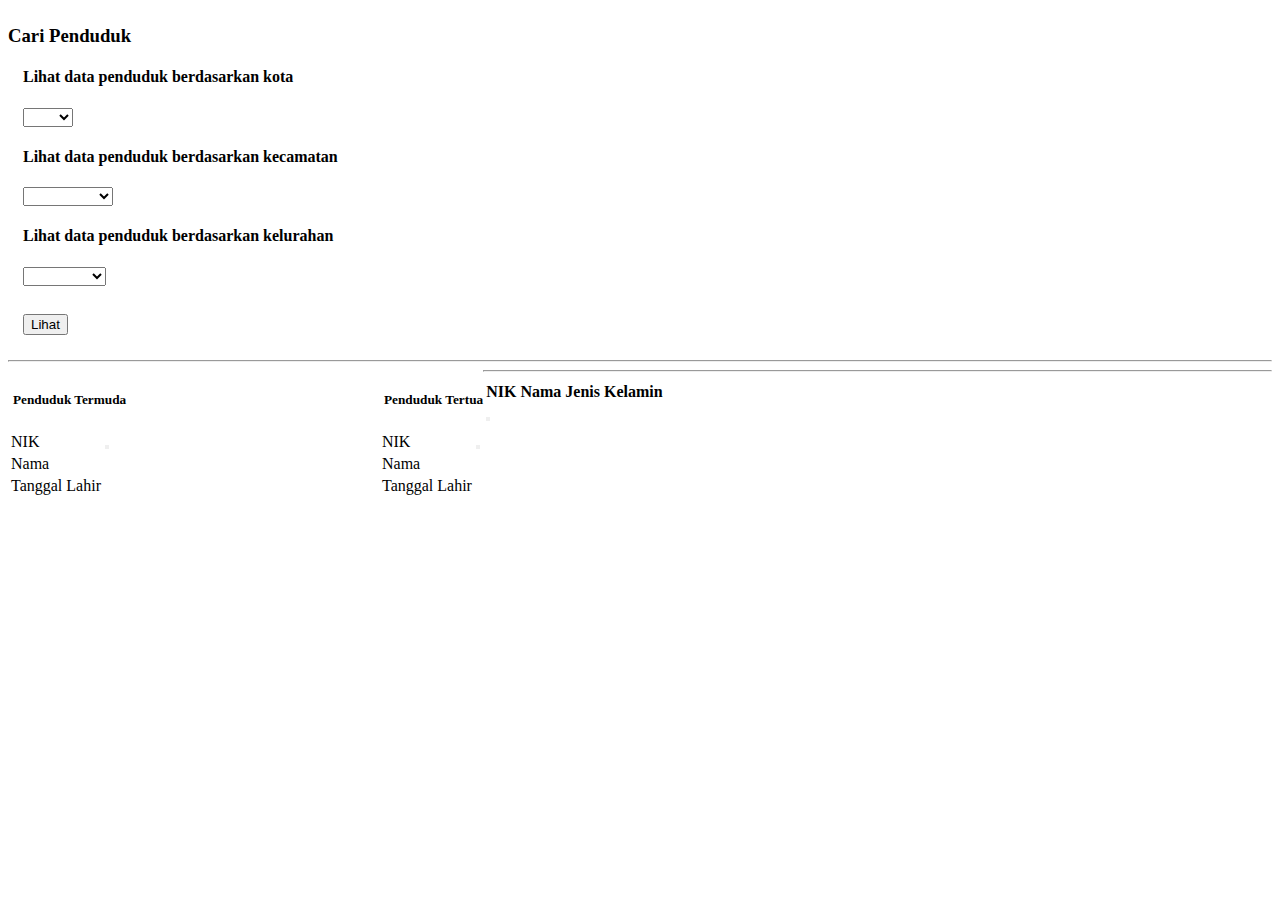
==== src/main/resources/templates/cari-penduduk.html @ 993774e0 "progress 6" ====
<!DOCTYPE html>
<html xmlns:th="http://www.thymeleaf.org">
<head>
<title>Cari Penduduk</title>
</head>

<body>
	<div th:replace="fragments/header"></div>

	<div class="container">
		<div th:if="${view} == null" class="container"
			style='margin-top: 25px'>
			<h3>Cari Penduduk</h3>
			<form class="form-group" action="/penduduk/cari" method="get">
				<div th:if="${view} == null" class="row" style="margin-left: 15px">
					<h4 for="kode_kota">Lihat data penduduk berdasarkan kota</h4>
					<select class="form-control" name="kt" required="true">
						<option th:if="${nama_kota} != null" readonly="readonly"
							th:value="${id_kota}" th:text="${nama_kota}"></option>
						<option th:if="${nama_kota} == null" selected="true"
							disabled="disabled"></option>
						<option th:if="${nama_kota} == null"
							th:each="kota,iterationStatus: ${kota_list}"
							th:value="${kota.id}" th:text="${kota.nama_kota}">Kota</option>
					</select>
				</div>
				<div th:if="${nama_kota} != null" class="row"
					style="margin-left: 15px">
					<h4 for="kode_kecamatan">Lihat data penduduk berdasarkan
						kecamatan</h4>
					<select class="form-control" name="kc">
						<option th:if="${nama_kecamatan} != null"
							th:value="${id_kecamatan}" readonly="readonly"
							th:text="${nama_kecamatan}"></option>
						<option th:if="${nama_kecamatan} == null" selected="true"
							disabled="disabled"></option>
						<option th:if="${nama_kecamatan} == null"
							th:each="kecamatan,iterationStatus: ${kecamatan_list}"
							th:value="${kecamatan.id}" th:text="${kecamatan.nama_kecamatan}">Kecamatan</option>
					</select>
				</div>
				<div th:if="${nama_kecamatan} != null" class="row"
					style="margin-left: 15px">
					<h4 for="kode_kecamatan">Lihat data penduduk berdasarkan
						kelurahan</h4>
					<select class="form-control" name="kl">
						<option th:if="${nama_kelurahan} != null"
							th:value="${id_kelurahan}" readonly="readonly"
							th:text="${nama_kelurahan}"></option>
						<option th:if="${nama_kelurahan} == null" selected="true"
							disabled="disabled"></option>
						<option th:if="${nama_kelurahan} == null"
							th:each="kelurahan,iterationStatus: ${kelurahan_list}"
							th:value="${kelurahan.id}" th:text="${kelurahan.nama_kelurahan}">Kelurahan</option>
					</select>
				</div>
				<div>
				<br/>
					<button class="btn btn-primary" style="margin-top: 10px; margin-left: 15px"
						type="submit">Lihat</button>
				</div>
			</form>
		</div>

		<div th:if="${view} != null" class="container"
			style='margin-top: 25px'>
			<h4
				th:text="'Lihat data penduduk di ' + ${nama_kota} +  ' Kecamatan ' + ${nama_kecamatan} + ' Kelurahan ' + ${nama_kelurahan}"></h4>
			<hr />
			<div class="row container">
				<div class="col-sm-4" style="float: left;">
					<h5 style="margin-left: 5px"><strong>Penduduk Termuda</strong></h5>
					<table class="table table-condensed">
						<tr>
							<td>NIK</td>
							<td>
								<button class="btn-link" th:text="${penduduk_termuda.nik}"
									th:value="${penduduk_termuda.nik}"
									onclick="lihatNik(this.value)"
									style="padding: 0px 0px 0px 0px;"></button>
							</td>
						</tr>
						<tr>
							<td>Nama</td>
							<td th:text="${penduduk_termuda.nama}"></td>
						</tr>
						<tr>
							<td>Tanggal Lahir</td>
							<td th:text="${penduduk_termuda.tanggal_lahir}"></td>
						</tr>
					</table>
				</div>
				<div class="col-sm-4" style="float: left; margin-left: 20%">
					<h5 style="margin-left: 5px"><strong>Penduduk Tertua</strong></h5>
					<table class="table table-condensed">
						<tr>
							<td>NIK</td>
							<td>
								<button class="btn-link" th:text="${penduduk_tertua.nik}"
									th:value="${penduduk_tertua.nik}"
									onclick="lihatNik(this.value)"
									style="padding: 0px 0px 0px 0px;"></button>
							</td>
						</tr>
						<tr>
							<td>Nama</td>
							<td th:text="${penduduk_tertua.nama}"></td>
						</tr>
						<tr>
							<td>Tanggal Lahir</td>
							<td th:text="${penduduk_tertua.tanggal_lahir}"></td>
						</tr>
					</table>
				</div>
			</div>
			<hr />
			<table id="table-penduduk" class="display table">
				<thead>
					<tr>
						<th>NIK</th>
						<th>Nama</th>
						<th>Jenis Kelamin</th>
					</tr>
				</thead>
				<tbody>
					<tr th:each="penduduk,iterationStatus: ${penduduk_list}">
						<td>
							<button class="btn-link" th:text="${penduduk.nik}"
								th:value="${penduduk.nik}" onclick="lihatNik(this.value)"
								style="padding: 0px 0px 0px 0px;"></button>
						</td>
						<td th:text="${penduduk.nama}"></td>
						<td
							th:text="${penduduk.jenis_kelamin} == 0 ? 'Laki-laki' : 'Perempuan'"></td>
					</tr>
				</tbody>
			</table>
		</div></div>
		<br />
		<div th:replace="fragments/footer"></div>
</body>
</html>

<script>
	$(document).ready(function() {
		$('#table_penduduk').DataTable({
			responsive : true
		});
	});
</script>
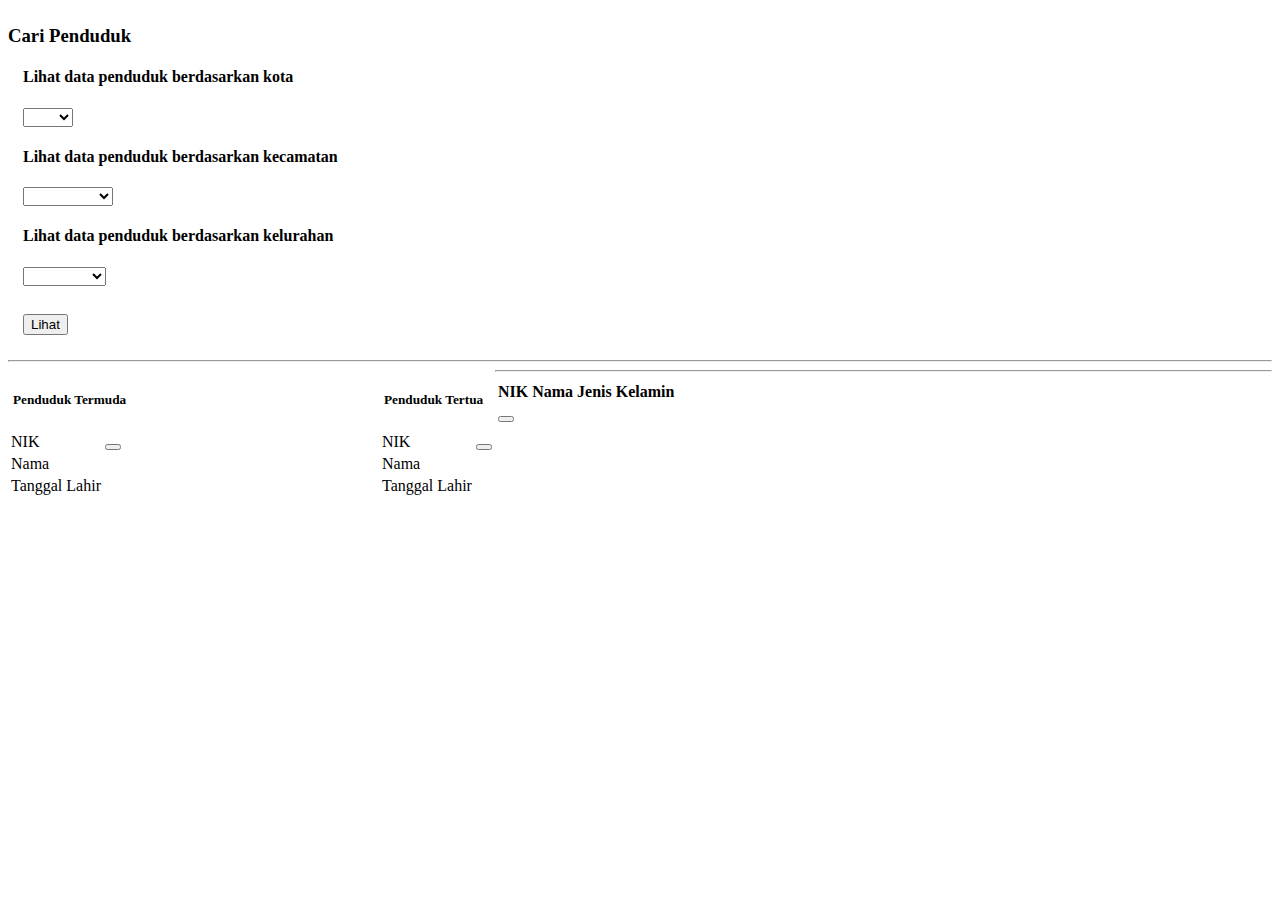
==== commit 4b29f887: "update cari penduduk" ====
--- a/src/main/resources/templates/cari-penduduk.html
+++ b/src/main/resources/templates/cari-penduduk.html
@@ -55,9 +55,9 @@
 					</select>
 				</div>
 				<div>
-				<br/>
-					<button class="btn btn-primary" style="margin-top: 10px; margin-left: 15px"
-						type="submit">Lihat</button>
+					<br />
+					<button class="btn btn-primary"
+						style="margin-top: 10px; margin-left: 15px" type="submit">Lihat</button>
 				</div>
 			</form>
 		</div>
@@ -69,15 +69,16 @@
 			<hr />
 			<div class="row container">
 				<div class="col-sm-4" style="float: left;">
-					<h5 style="margin-left: 5px"><strong>Penduduk Termuda</strong></h5>
+					<h5 style="margin-left: 5px">
+						<strong>Penduduk Termuda</strong>
+					</h5>
 					<table class="table table-condensed">
 						<tr>
 							<td>NIK</td>
 							<td>
 								<button class="btn-link" th:text="${penduduk_termuda.nik}"
 									th:value="${penduduk_termuda.nik}"
-									onclick="lihatNik(this.value)"
-									style="padding: 0px 0px 0px 0px;"></button>
+									onclick="lihatNik(this.value)"></button>
 							</td>
 						</tr>
 						<tr>
@@ -91,15 +92,16 @@
 					</table>
 				</div>
 				<div class="col-sm-4" style="float: left; margin-left: 20%">
-					<h5 style="margin-left: 5px"><strong>Penduduk Tertua</strong></h5>
+					<h5 style="margin-left: 5px">
+						<strong>Penduduk Tertua</strong>
+					</h5>
 					<table class="table table-condensed">
 						<tr>
 							<td>NIK</td>
 							<td>
 								<button class="btn-link" th:text="${penduduk_tertua.nik}"
 									th:value="${penduduk_tertua.nik}"
-									onclick="lihatNik(this.value)"
-									style="padding: 0px 0px 0px 0px;"></button>
+									onclick="lihatNik(this.value)"></button>
 							</td>
 						</tr>
 						<tr>
@@ -126,8 +128,7 @@
 					<tr th:each="penduduk,iterationStatus: ${penduduk_list}">
 						<td>
 							<button class="btn-link" th:text="${penduduk.nik}"
-								th:value="${penduduk.nik}" onclick="lihatNik(this.value)"
-								style="padding: 0px 0px 0px 0px;"></button>
+								th:value="${penduduk.nik}" onclick="lihatNik(this.value)"></button>
 						</td>
 						<td th:text="${penduduk.nama}"></td>
 						<td
@@ -135,9 +136,10 @@
 					</tr>
 				</tbody>
 			</table>
-		</div></div>
-		<br />
-		<div th:replace="fragments/footer"></div>
+		</div>
+	</div>
+	<br />
+	<div th:replace="fragments/footer"></div>
 </body>
 </html>
 
